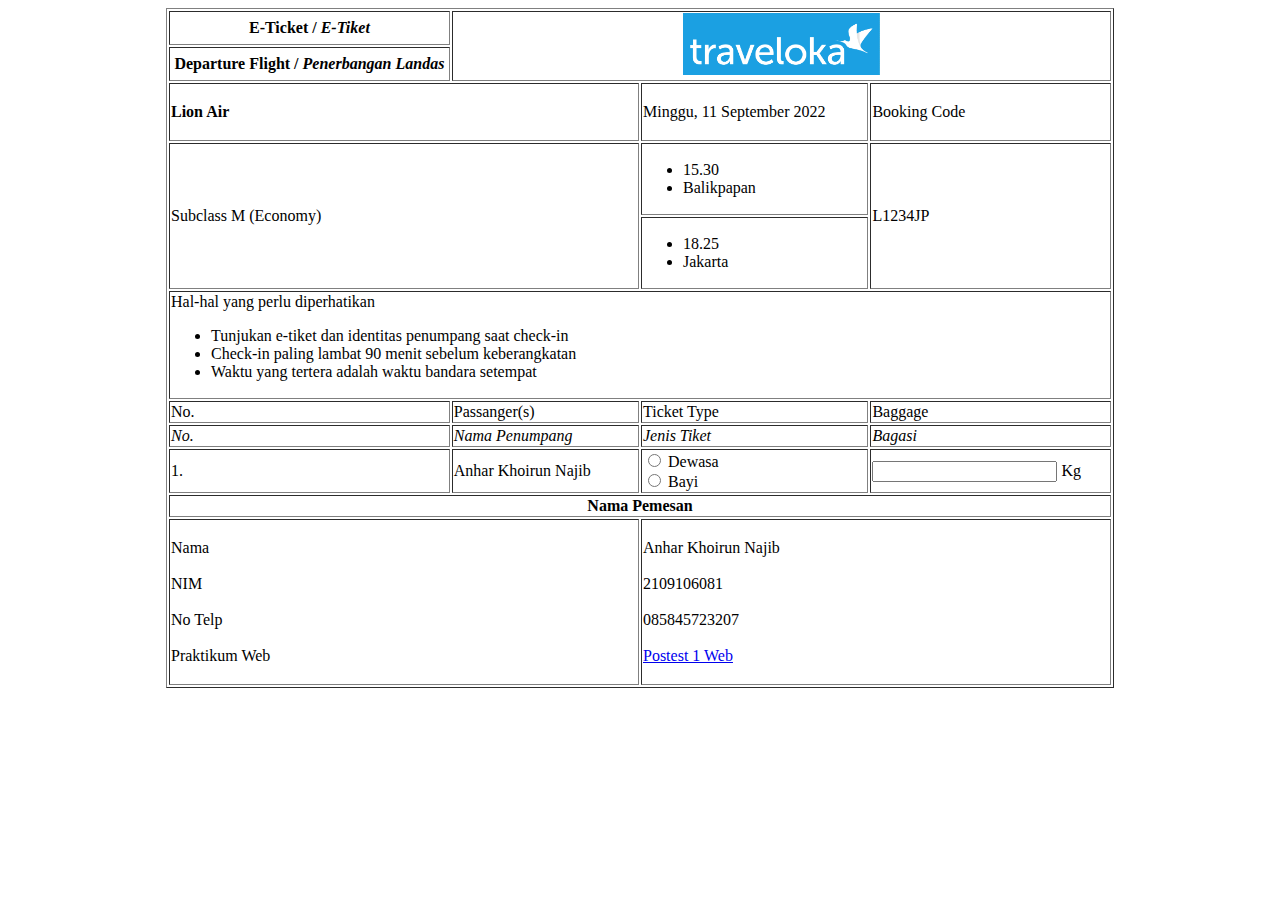
==== Posttest1/index.html @ 7b5bf897 "Posttest1" ====
<!DOCTYPE html>
<html lang="en">
<head>
    <meta charset="UTF-8">
    <meta http-equiv="X-UA-Compatible" content="IE=edge">
    <meta name="viewport" content="width=device-width, initial-scale=1.0">
    <title>POSTTEST 1</title>
</head>
<body>
    <table border="1" align="center" width="75%">
        <tr>
            <th width="30%"> E-Ticket /<i> E-Tiket </i> </th>
            <td colspan="3" rowspan="2" align="center"> <img src="logo-traveloka.png" alt="Logo Traveloka" width="30%"> </td>
        </tr>
        <tr>
            <th width="27%"> Departure Flight /<i> Penerbangan Landas </i> </th>
        </tr>
        <tr align="left ">
            <td colspan="2"> <br> <b> Lion Air </b> <br> <br> </td>
            <td> Minggu, 11 September 2022 </td>
            <td> Booking Code </td>
        </tr>
        <tr>
            <td colspan="2" rowspan="2"> Subclass M (Economy) </td>
            <td>
                <ul>
                    <li> 15.30 </li>
                    <li> Balikpapan </li>
                </ul>
            </td>
            <td rowspan="2"> L1234JP </td>
        </tr>
        <tr>
            <td>
                <ul>
                    <li> 18.25   </li>
                    <li> Jakarta </li>
                </ul>
            </td>
        </tr>
        <tr>
            <td colspan="4"> 
                Hal-hal yang perlu diperhatikan <br>
                <ul>
                    <li> Tunjukan e-tiket dan identitas penumpang saat check-in </li>
                    <li> Check-in paling lambat 90 menit sebelum keberangkatan </li>
                    <li> Waktu yang tertera adalah waktu bandara setempat </li>
                </ul>
            </td>
        </tr>
        <tr>
            <td > No. </td>
            <td width="20%"> Passanger(s) </td>
            <td> Ticket Type </td>
            <td> Baggage </td>
        </tr>
        <tr>
            <td > <i> No. </i> </td>
            <td> <i> Nama Penumpang </i> </td>
            <td> <i> Jenis Tiket </i> </td>
            <td> <i> Bagasi </i> </td>
        </tr>
        <tr>
            <td > 1. </td>
            <td> Anhar Khoirun Najib </td>
            <td> <input type="radio" name="jenis"> Dewasa <br> <input type="radio" name="jenis"> Bayi </td>
            <td> <input type="text" name="berat"> Kg </td>
        </tr>
        <tr>
            <th colspan="4"> Nama Pemesan </th>
        </tr>
        <tr>
            <td colspan="2" width="52%"> <br> Nama <br> <br> NIM <br> <br> No Telp <br> <br> Praktikum Web <br> <br> </td>
            <td colspan="2" width="52%"> <br> Anhar Khoirun Najib <br> <br> 2109106081 <br> <br> 085845723207 <br> <br> <a href="https://classroom.google.com/u/0/c/NTQ2MTg4MzYwODA4/a/NTQ3NjgxMzA3NTQz/details"> Postest 1 Web </a> <br> <br> </td>
        </tr>
    </table>
</body>
</html>
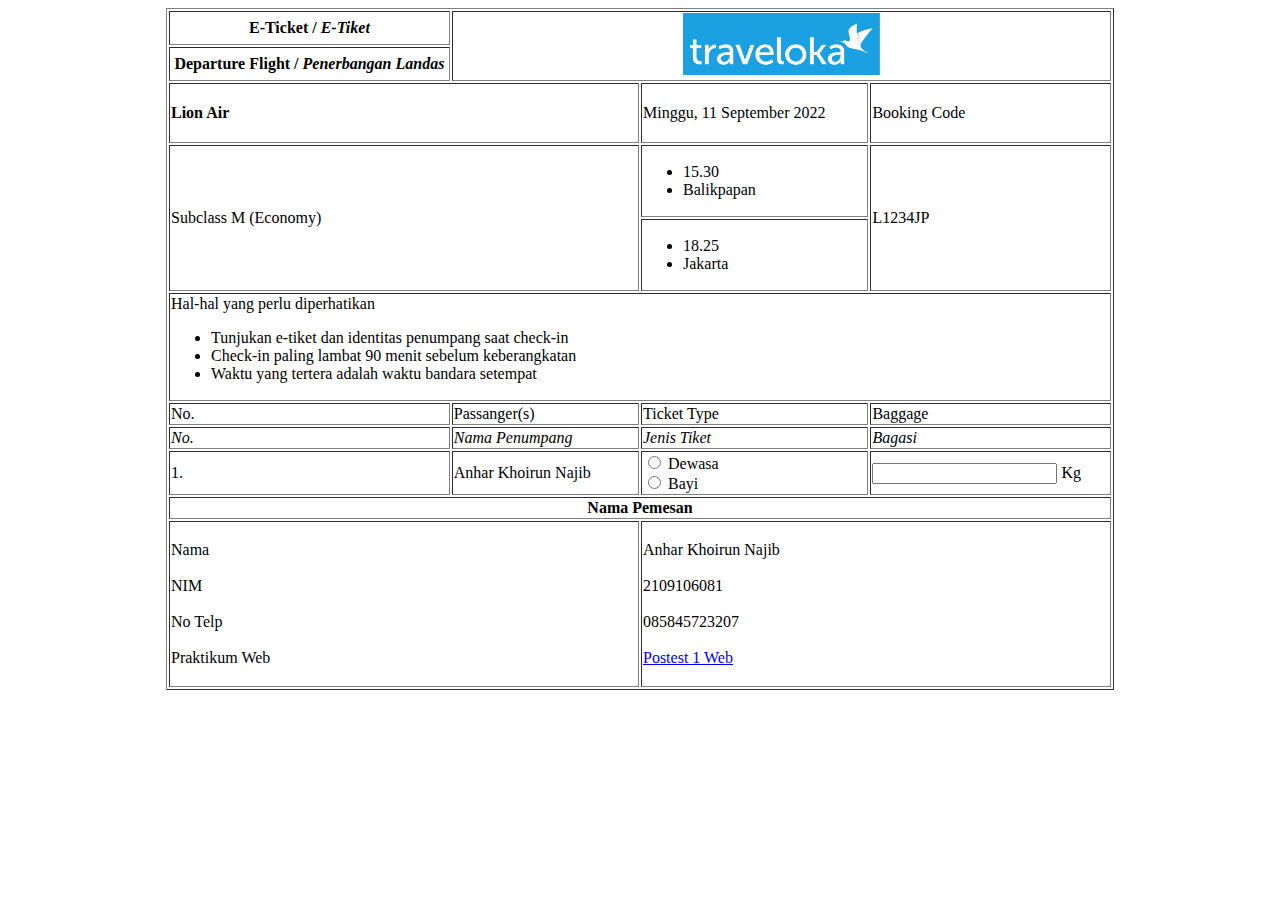
==== commit ec46317f: "Add files via upload" ====
--- a/Posttest1/index.html
+++ b/Posttest1/index.html
@@ -13,10 +13,10 @@
             <td colspan="3" rowspan="2" align="center"> <img src="logo-traveloka.png" alt="Logo Traveloka" width="30%"> </td>
         </tr>
         <tr>
-            <th width="27%"> Departure Flight /<i> Penerbangan Landas </i> </th>
+            <th> Departure Flight /<i> Penerbangan Landas </i> </th>
         </tr>
-        <tr align="left ">
-            <td colspan="2"> <br> <b> Lion Air </b> <br> <br> </td>
+        <tr height="60px">
+            <td colspan="2"> <b> Lion Air </b> </td>
             <td> Minggu, 11 September 2022 </td>
             <td> Booking Code </td>
         </tr>
@@ -64,7 +64,7 @@
             <td > 1. </td>
             <td> Anhar Khoirun Najib </td>
             <td> <input type="radio" name="jenis"> Dewasa <br> <input type="radio" name="jenis"> Bayi </td>
-            <td> <input type="text" name="berat"> Kg </td>
+            <td> <input type="number" name="berat"> Kg </td>
         </tr>
         <tr>
             <th colspan="4"> Nama Pemesan </th>
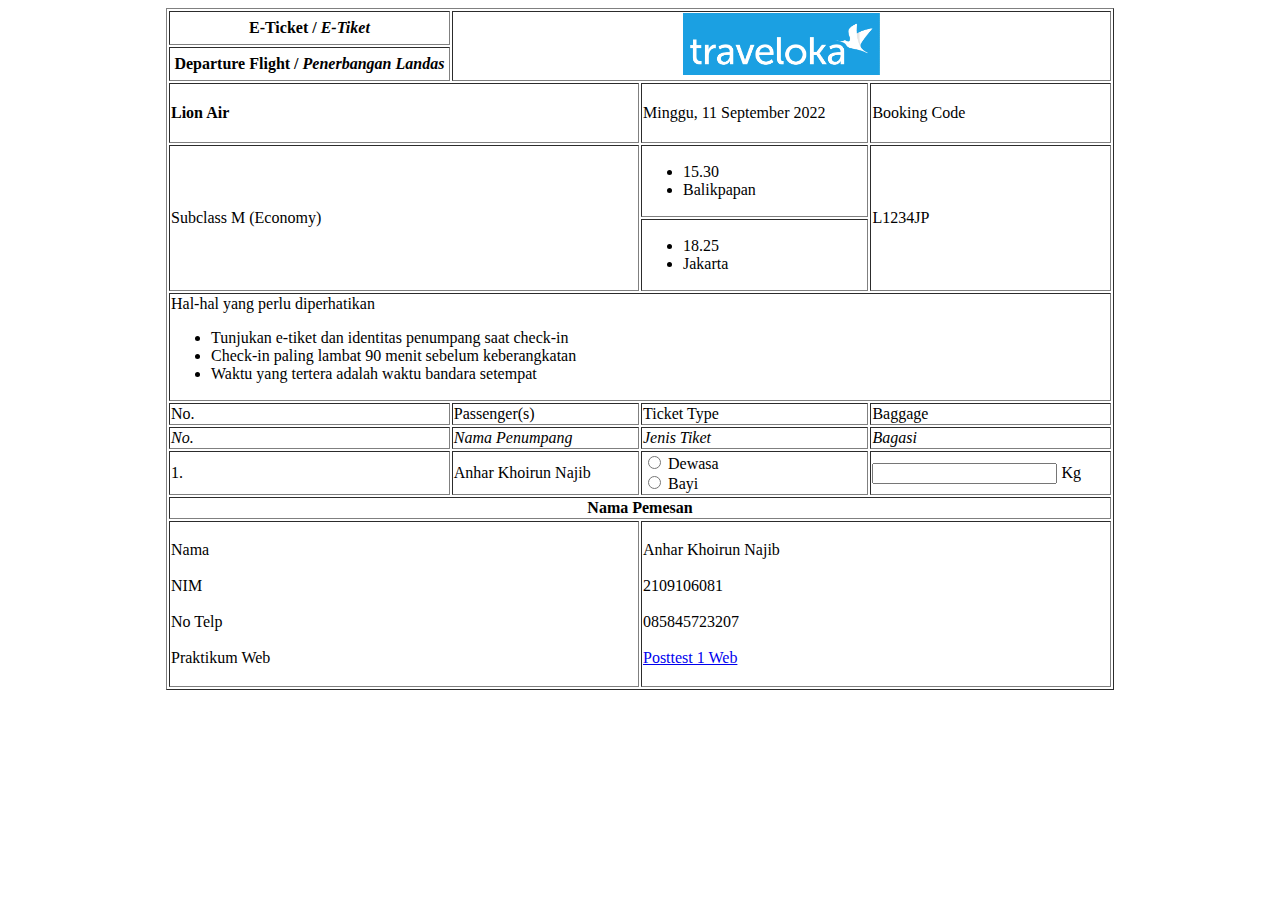
==== commit cf8dd9e0: "Add files via upload" ====
--- a/Posttest1/index.html
+++ b/Posttest1/index.html
@@ -50,7 +50,7 @@
         </tr>
         <tr>
             <td > No. </td>
-            <td width="20%"> Passanger(s) </td>
+            <td width="20%"> Passenger(s) </td>
             <td> Ticket Type </td>
             <td> Baggage </td>
         </tr>
@@ -71,7 +71,7 @@
         </tr>
         <tr>
             <td colspan="2" width="52%"> <br> Nama <br> <br> NIM <br> <br> No Telp <br> <br> Praktikum Web <br> <br> </td>
-            <td colspan="2" width="52%"> <br> Anhar Khoirun Najib <br> <br> 2109106081 <br> <br> 085845723207 <br> <br> <a href="https://classroom.google.com/u/0/c/NTQ2MTg4MzYwODA4/a/NTQ3NjgxMzA3NTQz/details"> Postest 1 Web </a> <br> <br> </td>
+            <td colspan="2" width="52%"> <br> Anhar Khoirun Najib <br> <br> 2109106081 <br> <br> 085845723207 <br> <br> <a href="https://classroom.google.com/u/0/c/NTQ2MTg4MzYwODA4/a/NTQ3NjgxMzA3NTQz/details"> Posttest 1 Web </a> <br> <br> </td>
         </tr>
     </table>
 </body>
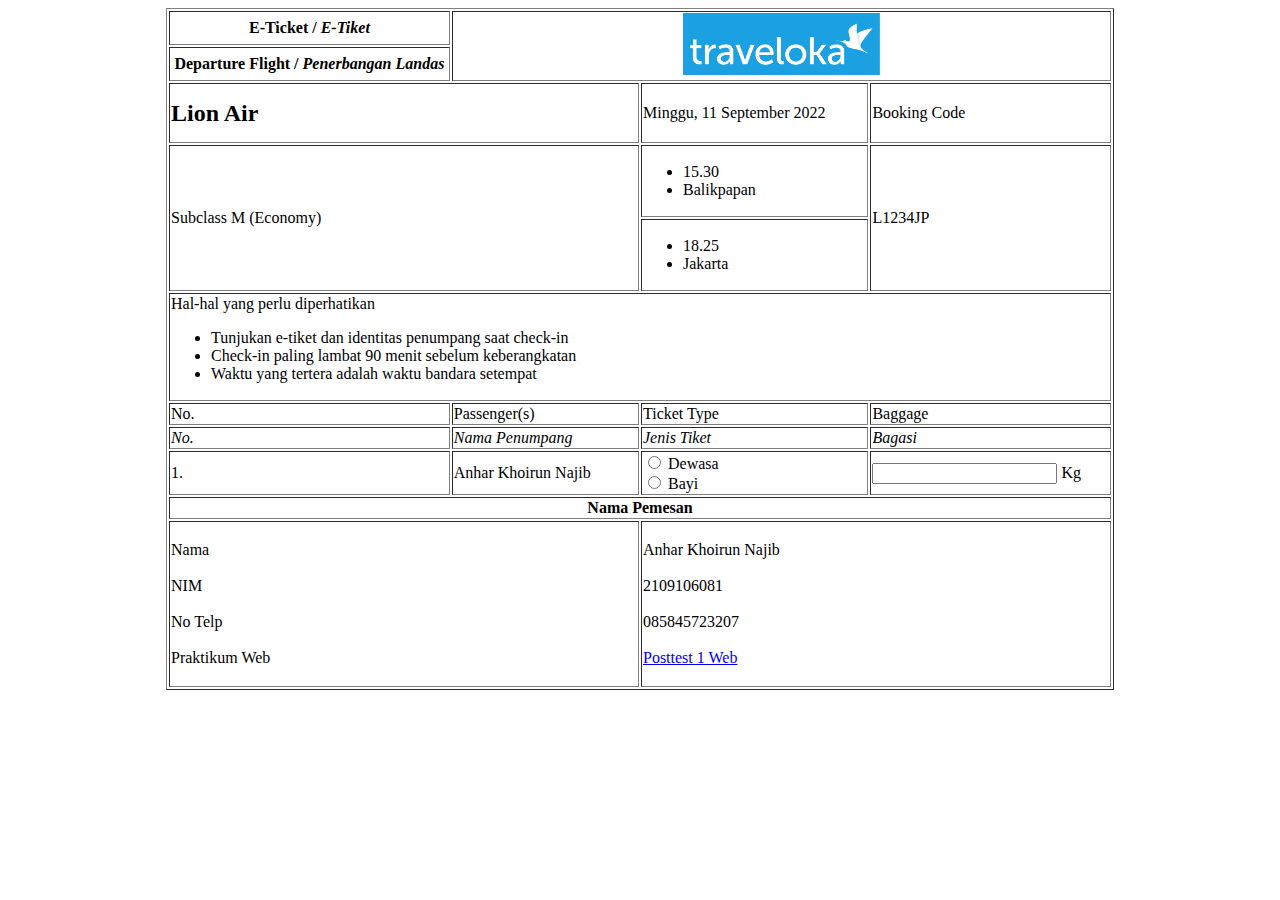
==== commit 9acc43ae: "Add files via upload" ====
--- a/Posttest1/index.html
+++ b/Posttest1/index.html
@@ -16,7 +16,7 @@
             <th> Departure Flight /<i> Penerbangan Landas </i> </th>
         </tr>
         <tr height="60px">
-            <td colspan="2"> <b> Lion Air </b> </td>
+            <td colspan="2"> <font size="5"> <b> Lion Air </b> </font> </td>
             <td> Minggu, 11 September 2022 </td>
             <td> Booking Code </td>
         </tr>
